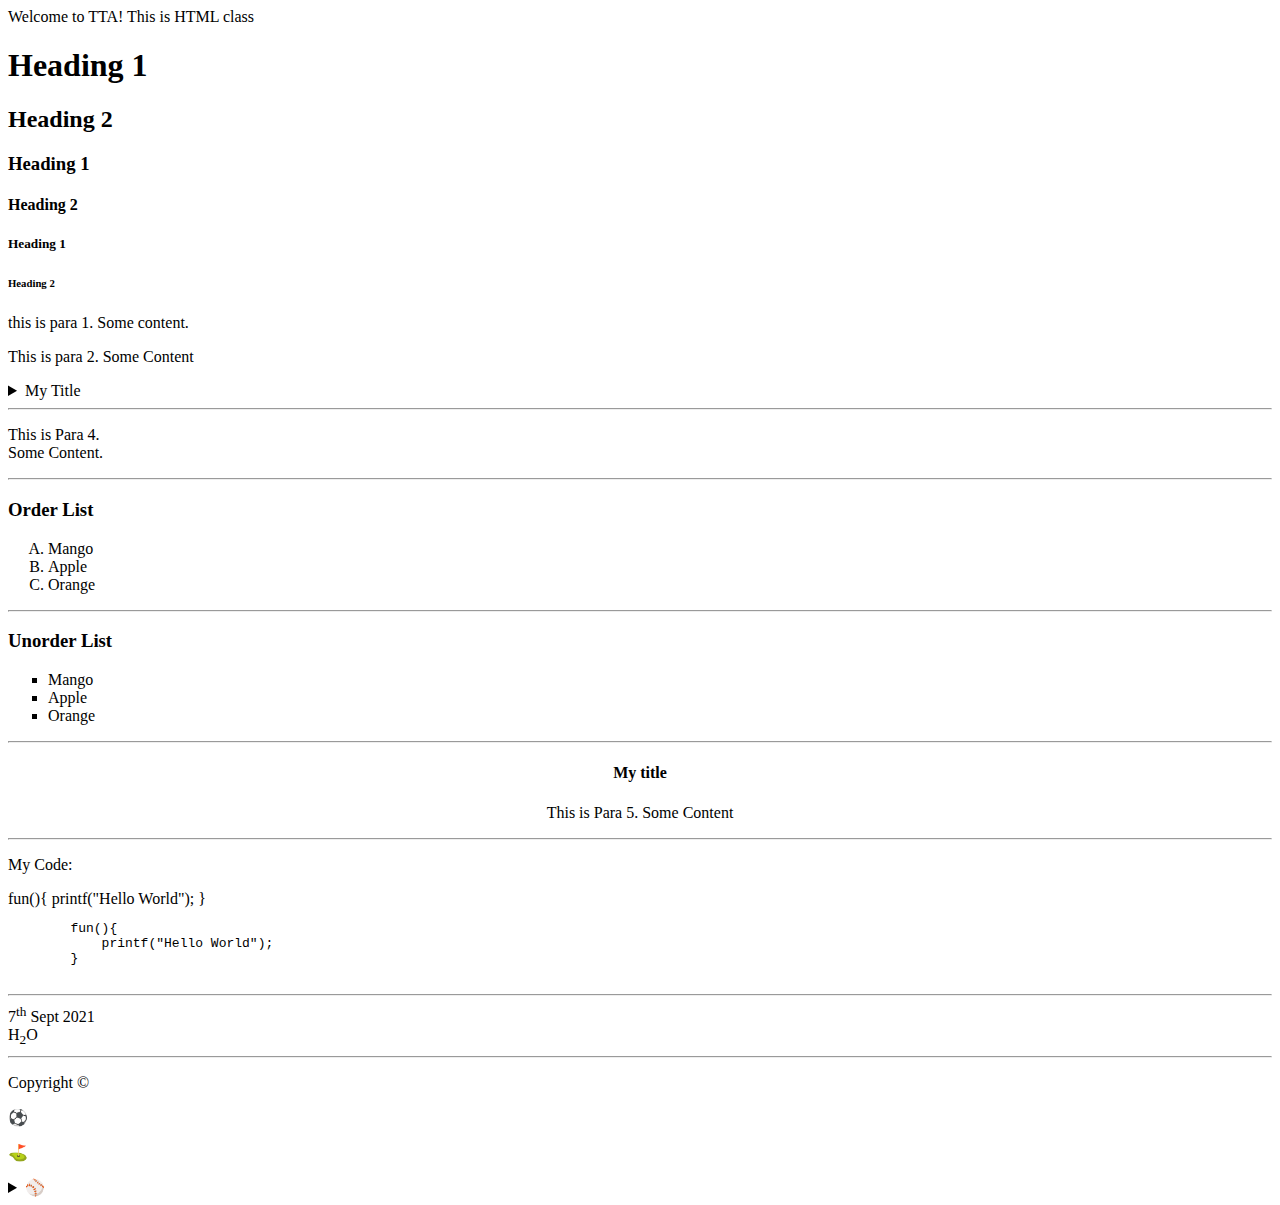
==== Week 1_HTML/demo0.html @ c927eb36 "Week1 HTML" ====
<!DOCTYPE html>
<html>
    <head>

    </head>
    <body>
        Welcome to TTA!
        This is HTML class

        <!--Heading tag-->
        <h1>Heading 1</h1>
        <h2>Heading 2</h2>
        <h3>Heading 1</h3>
        <h4>Heading 2</h4>
        <h5>Heading 1</h5>
        <h6>Heading 2</h6>

        <!--Paragraph tag-->
        <p>
            this is para 1. 
            Some content.
        </p>
        <p>
            This is para 2.
            Some Content
        </p>

        <!--Details-Summary tag-->
        <details>
            <summary>My Title</summary>
            <h3>My Heading</h3>
            <p>
                This is para 3.
                Some Content
            </p>
        </details>

        <!--formating tags
        <br> = line break
        <hr> = horizontal rule
        -->
        <hr>
        <p>
            This is Para 4.
            <br>
            Some Content.
        </p>

        <!--List: Order List | Unorder List-->
        <hr>
        <h3>Order List</h3>
        <ol type="A">
            <li>Mango</li>
            <li>Apple</li>
            <li>Orange</li>
        </ol>

        <hr>
        <h3>Unorder List</h3>
        <ul type="square">
            <li>Mango</li>
            <li>Apple</li>
            <li>Orange</li>
        </ul>

        <!--formating tag
        <center> 
        <pre> 
        <sup>
        <sub>   
        -->
        <hr>
        <center>
            <h4>My title</h4>
            <p>This is Para 5. Some Content</p>
        </center>
        <hr>
        <p>My Code:</p>
        fun(){
            printf("Hello World");
        }
        <pre>
        fun(){
            printf("Hello World");
        }
        </pre>

        <hr>
        7<sup>th</sup> Sept 2021
        <br>
        H<sub>2</sub>O

        <!--using symbols-->
        <hr>
        <p>Copyright &#169</p>
        <p>&#9917</p>
        <p>&#9971</p>
        <details>
            <summary>&#9918</summary>
            <p>This is Para 6. Some Content</p>
        </details>



    </body>
</html>
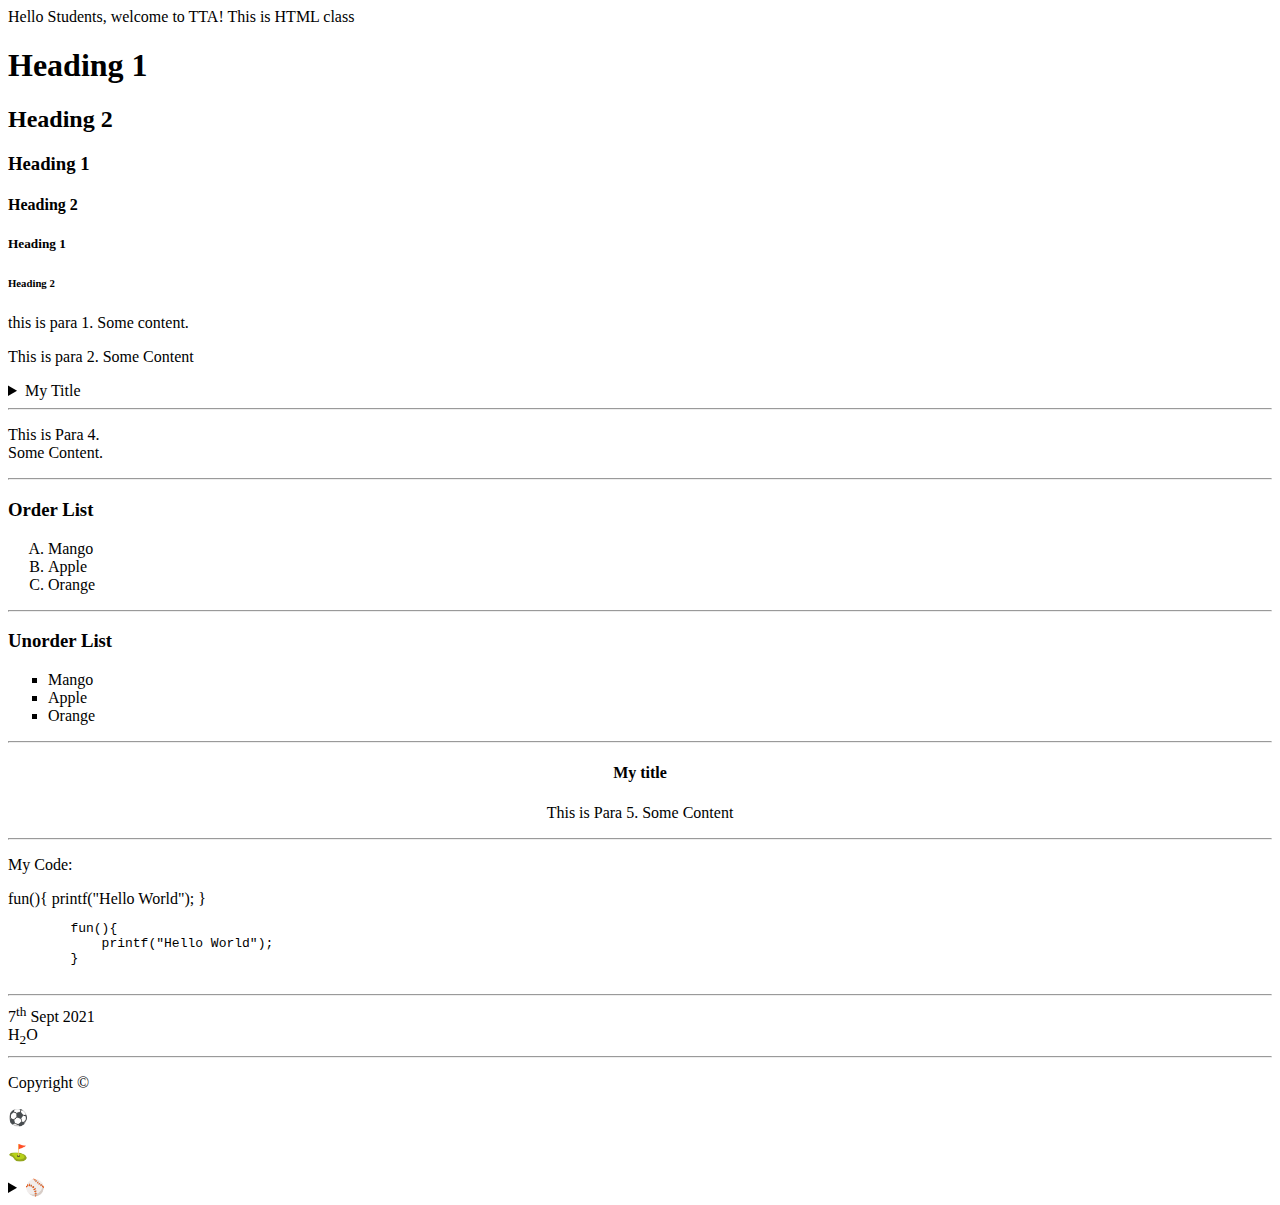
==== commit d4138881: "Week1_HTML" ====
--- a/Week 1_HTML/demo0.html
+++ b/Week 1_HTML/demo0.html
@@ -4,7 +4,7 @@
 
     </head>
     <body>
-        Welcome to TTA!
+        Hello Students, welcome to TTA!
         This is HTML class
 
         <!--Heading tag-->
